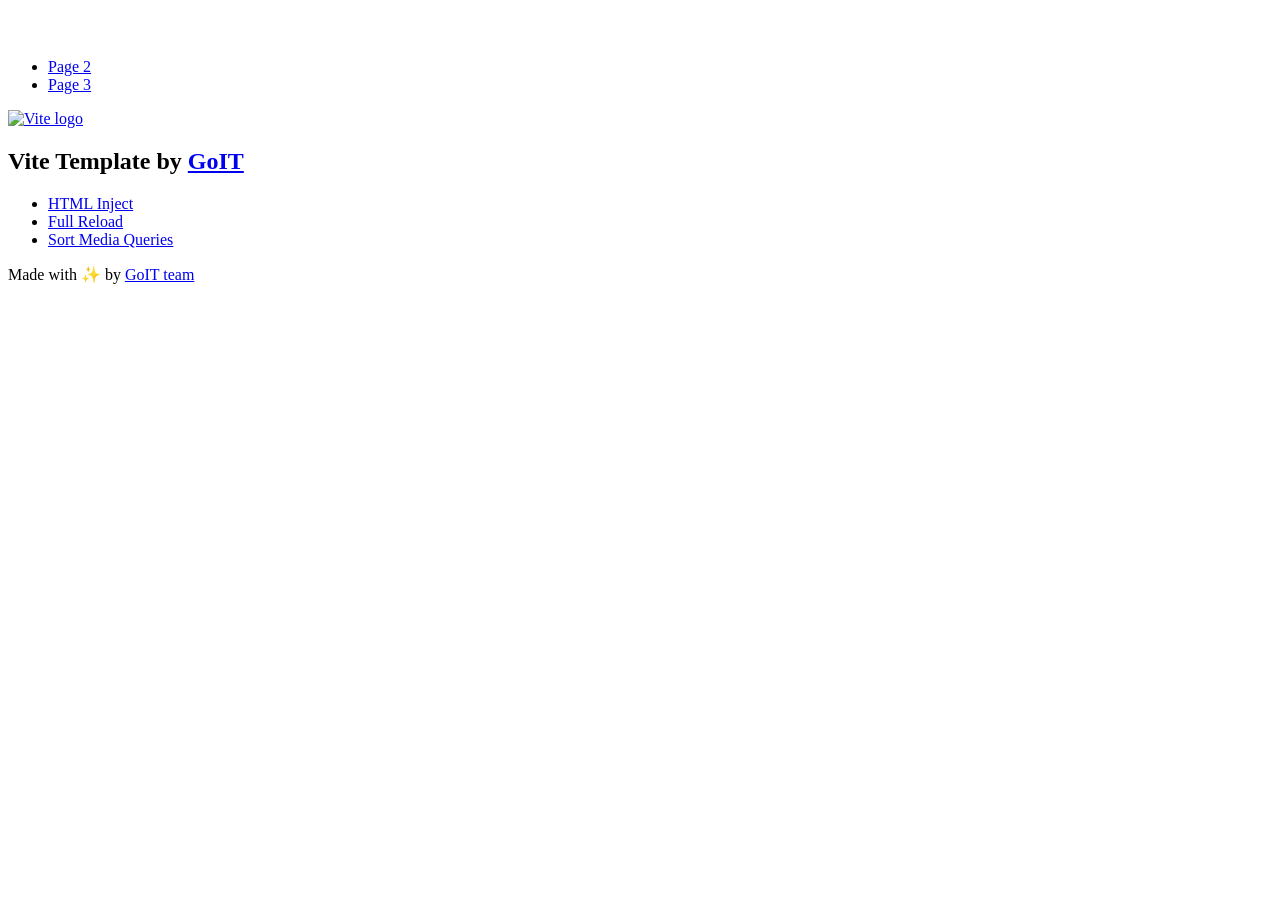
==== index.html @ 366ed251 "Deploying to gh-pages from @ Lulu-wiszenka/goit-js-hw-11@56c0b39ac1bbdb749fedabf47efecf0167fb4a15 🚀" ====
<!DOCTYPE html>
<html lang="en">
  <head>
    <meta charset="UTF-8" />
    <link rel="icon" type="image/svg+xml" href="/vanilla-app-template/favicon.svg" />
    <meta name="viewport" content="width=device-width, initial-scale=1.0" />
    <title>Vanilla App Template</title>
    <script type="module" crossorigin src="/vanilla-app-template/index.js"></script>
    <link rel="stylesheet" crossorigin href="/vanilla-app-template/assets/styles-DvPDDfy5.css">
  </head>
  <body>
    <header class="header">
  <div class="container">
    <nav class="nav">
      <a class="nav-logo" href="./index.html" aria-label="Site logo">
        <svg class="nav-logo-icon" width="100" height="30">
          <use href="/vanilla-app-template/assets/sprite-E8vg0sBb.svg#logo"></use>
        </svg>
      </a>
      <ul class="nav-list">
        <li class="nav-item">
          <a class="nav-link {=$highlight-act}" href="./page-2.html">Page 2</a>
        </li>
        <li class="nav-item">
          <a class="nav-link {=$highlight-curr}" href="./page-3.html">Page 3</a>
        </li>
      </ul>
    </nav>
  </div>
</header>


    <main>
      <!-- Loads the specified .html file -->
      <section class="vite-promo">
  <div class="container">
    <div class="vite-promo-thumb">
      <a
        class="vite-promo-link"
        href="https://vitejs.dev/"
        target="_blank"
        rel="noopener noreferrer"
        aria-label="Link to Vite official website"
        title="Vite.js  build tool"
      >
        <!-- Path to images as from index.html file -->
        <img
          class="pic"
          src="/vanilla-app-template/assets/vite-logo-9o_aqrTe.png"
          alt="Vite logo"
          width="640"
          height="640"
        />
      </a>
    </div>
    <h1 class="main-title">
      <span class="main-title-gradient">Vite</span>
      Template by
      <a
        class="main-title-link"
        href="https://github.com/goitacademy/vanilla-app-template"
        target="_blank"
        rel="noopener noreferrer"
      >
        GoIT
      </a>
    </h1>
  </div>
</section>

      <article class="badges">
  <div class="container">
    <ul class="badges-list">
      <li class="badges-item">
        <a
          class="badges-link"
          href="https://www.npmjs.com/package/vite-plugin-html-inject"
          target="_blank"
          rel="noopener noreferrer"
        >
          HTML Inject
        </a>
      </li>
      <li class="badges-item">
        <a
          class="badges-link"
          href="https://www.npmjs.com/package/vite-plugin-full-reload"
          target="_blank"
          rel="noopener noreferrer"
        >
          Full Reload
        </a>
      </li>
      <li class="badges-item">
        <a
          class="badges-link"
          href="https://www.npmjs.com/package/postcss-sort-media-queries"
          target="_blank"
          rel="noopener noreferrer"
        >
          Sort Media Queries
        </a>
      </li>
    </ul>
  </div>
</article>

    </main>

    <footer class="footer">
  <div class="container">
    <p class="footer-desc">
      Made with ✨ by
      <a
        class="footer-link"
        href="https://goit.global/ua/"
        target="_blank"
        rel="noopener noreferrer"
      >
        GoIT team
      </a>
    </p>
  </div>
</footer>


  </body>
</html>
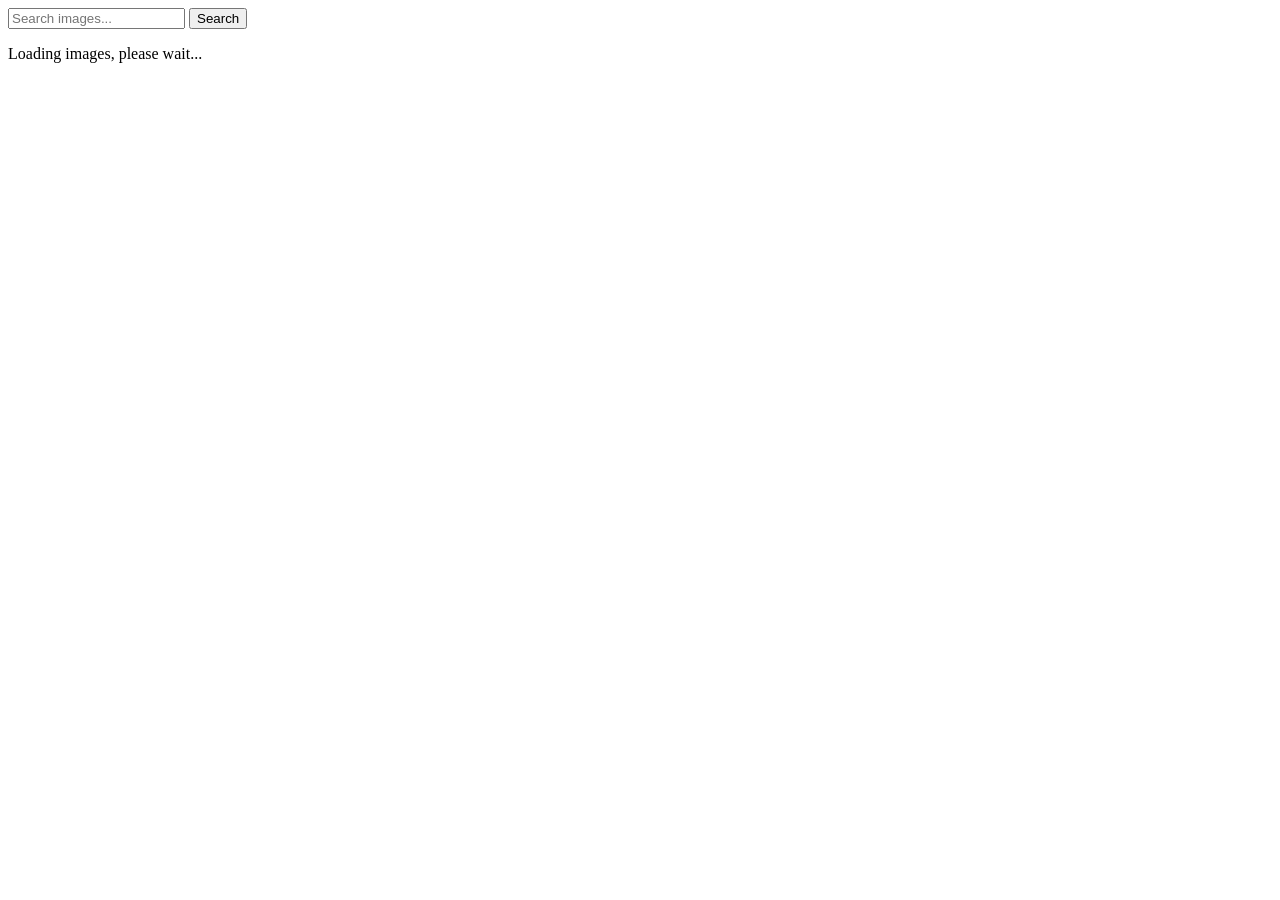
==== commit a9aa732e: "Deploying to gh-pages from @ Lulu-wiszenka/goit-js-hw-11@403188e78a14c12261b9b8ddf849a3d89da51b9b 🚀" ====
--- a/index.html
+++ b/index.html
@@ -1,128 +1,30 @@
-<!DOCTYPE html>
+<!doctype html>
 <html lang="en">
   <head>
     <meta charset="UTF-8" />
-    <link rel="icon" type="image/svg+xml" href="/vanilla-app-template/favicon.svg" />
+    <link rel="icon" type="image/svg+xml" href="/favicon.svg" />
     <meta name="viewport" content="width=device-width, initial-scale=1.0" />
     <title>Vanilla App Template</title>
     <script type="module" crossorigin src="/vanilla-app-template/index.js"></script>
-    <link rel="stylesheet" crossorigin href="/vanilla-app-template/assets/styles-DvPDDfy5.css">
+    <link rel="modulepreload" crossorigin href="/vanilla-app-template/assets/vendor-BUiUdO2e.js">
+    <link rel="stylesheet" crossorigin href="/vanilla-app-template/assets/vendor-CWKLx11g.css">
+    <link rel="stylesheet" crossorigin href="/vanilla-app-template/assets/index-BG3vSM2N.css">
   </head>
   <body>
-    <header class="header">
-  <div class="container">
-    <nav class="nav">
-      <a class="nav-logo" href="./index.html" aria-label="Site logo">
-        <svg class="nav-logo-icon" width="100" height="30">
-          <use href="/vanilla-app-template/assets/sprite-E8vg0sBb.svg#logo"></use>
-        </svg>
-      </a>
-      <ul class="nav-list">
-        <li class="nav-item">
-          <a class="nav-link {=$highlight-act}" href="./page-2.html">Page 2</a>
-        </li>
-        <li class="nav-item">
-          <a class="nav-link {=$highlight-curr}" href="./page-3.html">Page 3</a>
-        </li>
-      </ul>
-    </nav>
-  </div>
-</header>
-
-
-    <main>
-      <!-- Loads the specified .html file -->
-      <section class="vite-promo">
-  <div class="container">
-    <div class="vite-promo-thumb">
-      <a
-        class="vite-promo-link"
-        href="https://vitejs.dev/"
-        target="_blank"
-        rel="noopener noreferrer"
-        aria-label="Link to Vite official website"
-        title="Vite.js  build tool"
-      >
-        <!-- Path to images as from index.html file -->
-        <img
-          class="pic"
-          src="/vanilla-app-template/assets/vite-logo-9o_aqrTe.png"
-          alt="Vite logo"
-          width="640"
-          height="640"
+    <form class="form">
+      <label>
+        <input
+          type="text"
+          name="search-text"
+          placeholder="Search images..."
+          required
         />
-      </a>
+      </label>
+      <button type="submit">Search</button>
+    </form>
+    <ul class="gallery"></ul>
+    <div id="loader" class="loader hidden">
+      <p>Loading images, please wait...</p>
     </div>
-    <h1 class="main-title">
-      <span class="main-title-gradient">Vite</span>
-      Template by
-      <a
-        class="main-title-link"
-        href="https://github.com/goitacademy/vanilla-app-template"
-        target="_blank"
-        rel="noopener noreferrer"
-      >
-        GoIT
-      </a>
-    </h1>
-  </div>
-</section>
-
-      <article class="badges">
-  <div class="container">
-    <ul class="badges-list">
-      <li class="badges-item">
-        <a
-          class="badges-link"
-          href="https://www.npmjs.com/package/vite-plugin-html-inject"
-          target="_blank"
-          rel="noopener noreferrer"
-        >
-          HTML Inject
-        </a>
-      </li>
-      <li class="badges-item">
-        <a
-          class="badges-link"
-          href="https://www.npmjs.com/package/vite-plugin-full-reload"
-          target="_blank"
-          rel="noopener noreferrer"
-        >
-          Full Reload
-        </a>
-      </li>
-      <li class="badges-item">
-        <a
-          class="badges-link"
-          href="https://www.npmjs.com/package/postcss-sort-media-queries"
-          target="_blank"
-          rel="noopener noreferrer"
-        >
-          Sort Media Queries
-        </a>
-      </li>
-    </ul>
-  </div>
-</article>
-
-    </main>
-
-    <footer class="footer">
-  <div class="container">
-    <p class="footer-desc">
-      Made with ✨ by
-      <a
-        class="footer-link"
-        href="https://goit.global/ua/"
-        target="_blank"
-        rel="noopener noreferrer"
-      >
-        GoIT team
-      </a>
-    </p>
-  </div>
-</footer>
-
-
   </body>
 </html>
